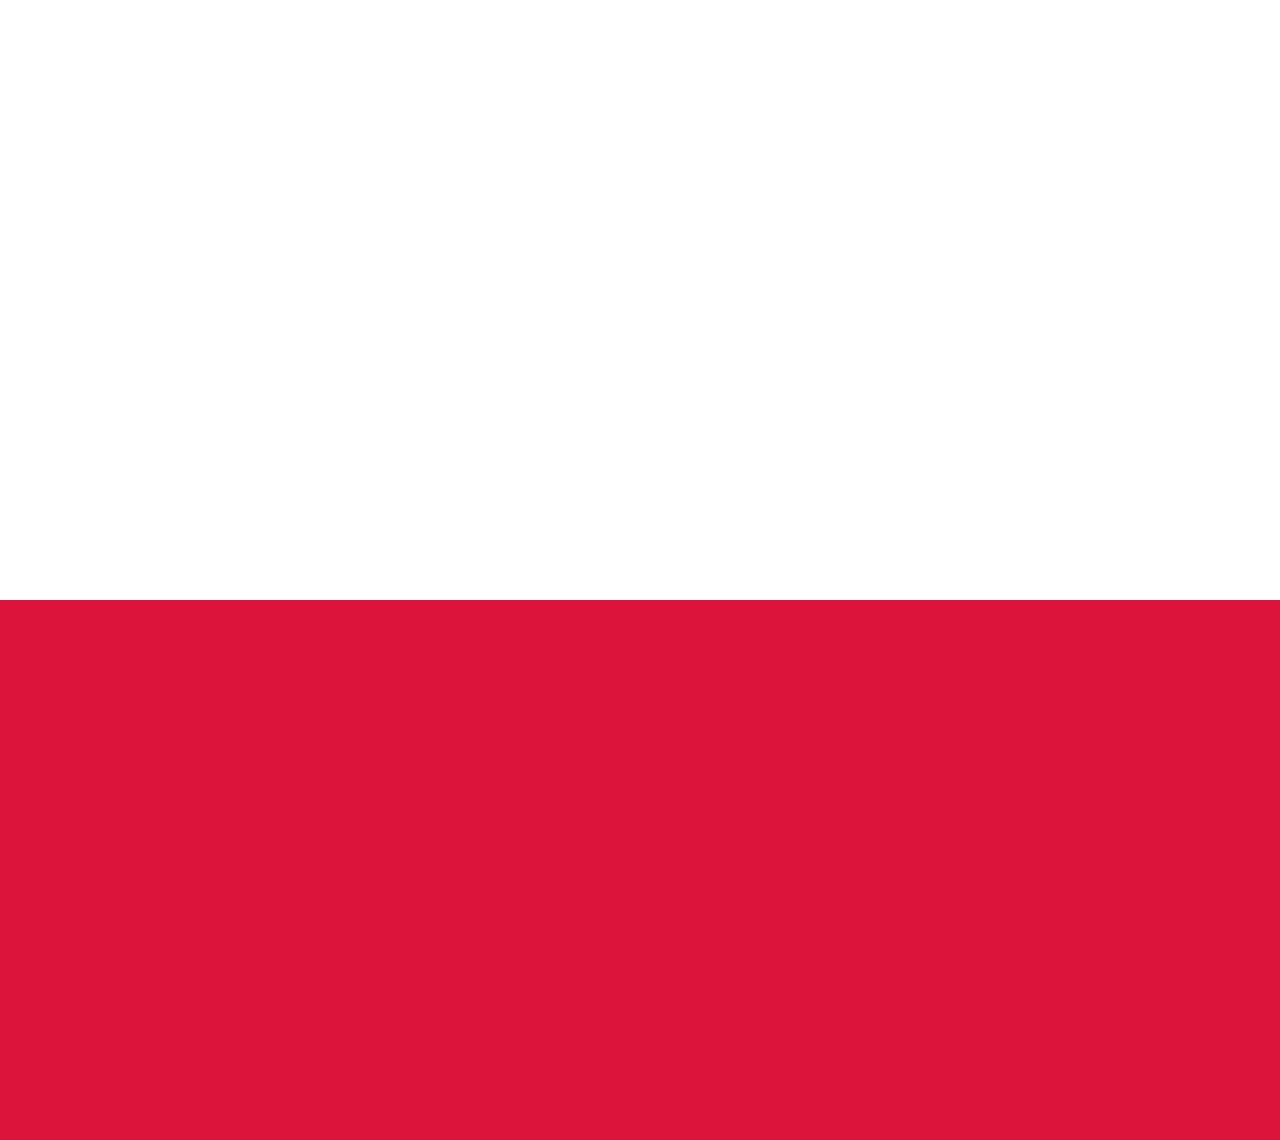
==== footer.html @ 31688b1e "tambah footer" ====
<!DOCTYPE html>
<html lang="en">
<head>
    <meta charset="UTF-8">
    <meta name="viewport" content="width=device-width, initial-scale=1.0">
    <meta http-equiv="X-UA-Compatible" content="ie=edge">
    <title>Document</title>
    <link rel="stylesheet" href="footer.css">
</head>
<body>


    <footer>
        <div class="medsos">
            <a href=""><img src="https://img.icons8.com/plasticine/2x/facebook-new.png" alt=""></a>
            <a href=""><img src="https://www.freepnglogos.com/uploads/download-instagram-png-logo-20.png" alt=""></a>
        </div>

        <a href="" class="tombol"> Copyright Webpagi 2020</a>
        <div class="map">
            <iframe src="https://www.google.com/maps/embed?pb=!1m18!1m12!1m3!1d3971.2552238556764!2d95.3065063141585!3d5.529104635458367!2m3!1f0!2f0!3f0!3m2!1i1024!2i768!4f13.1!3m3!1m2!1s0x30403a029523493f%3A0x143e8a584ca8091e!2sBLK%20Banda%20Aceh!5e0!3m2!1sid!2sid!4v1581043071287!5m2!1sid!2sid" width="400" height="300" frameborder="0" style="border:0;" allowfullscreen=""></iframe>
        </div>
    </footer>
</body>
</html>
---- footer.css ----
*{
            margin: 0;
            padding: 0;
        }
        footer{
            background-color: crimson;
            position: absolute;
            top: 600px;
            height: 60%;
            width: 100%;
            /* padding: 10px; */
        }

        .tombol{
            color: white;
            text-decoration: none;
            text-align: center;
            position: relative;
            display: block;
            bottom: 38px;
        }

        .medsos img{
            width: 52px;
            z-index: 10px;
        }

        .map{
            position: absolute;
            right: 12px;
        }
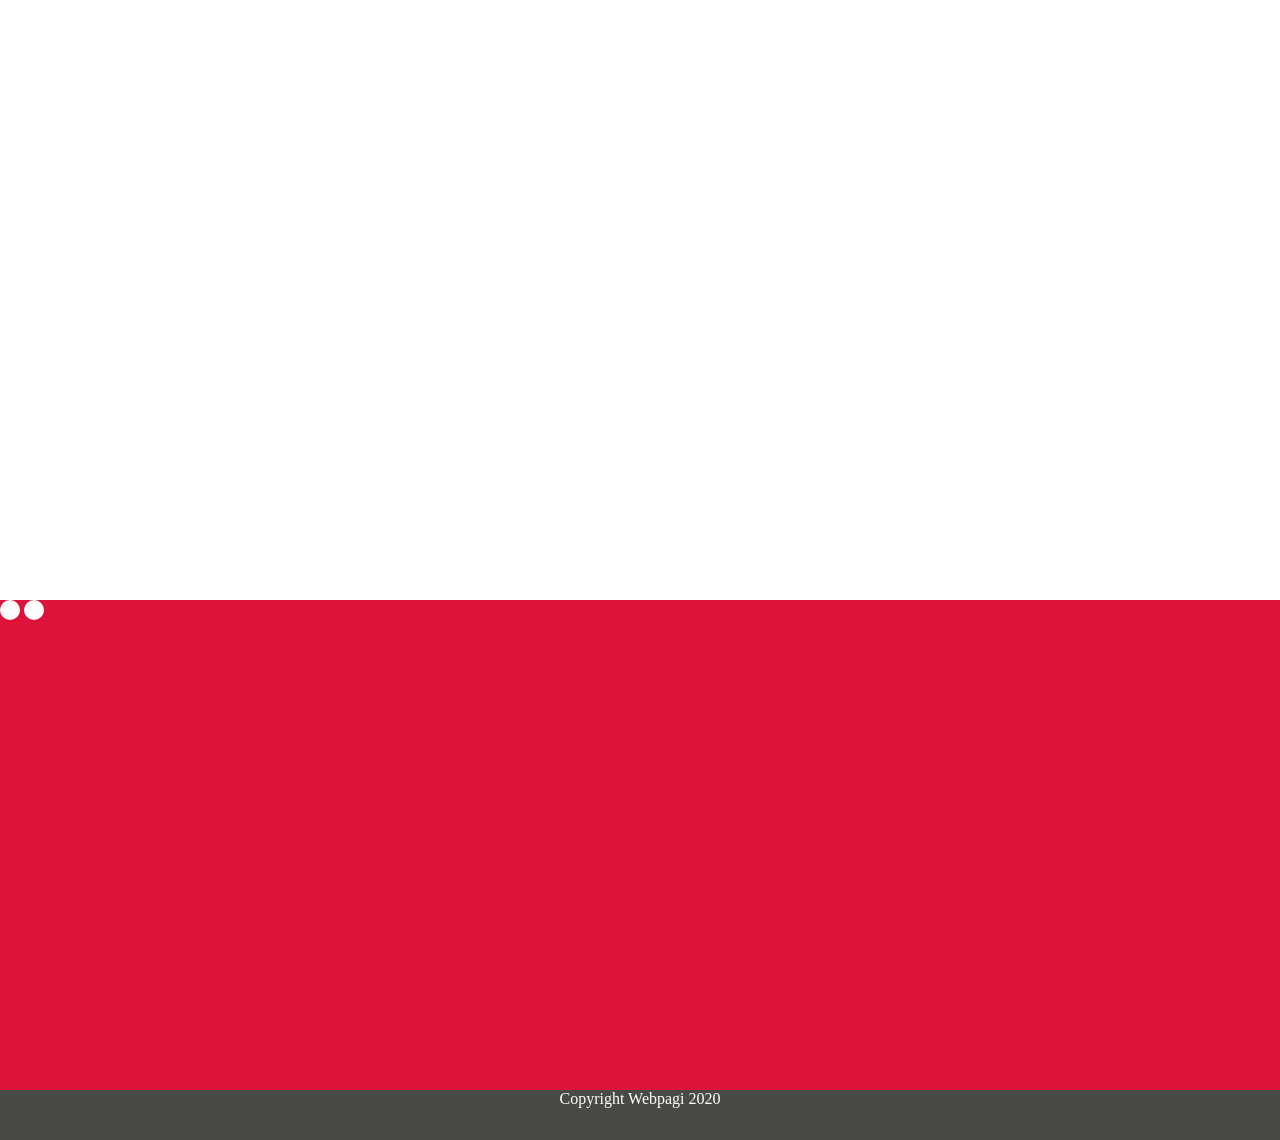
==== commit 07e3e7c2: "update footer" ====
--- a/footer.html
+++ b/footer.html
@@ -12,14 +12,15 @@
 
     <footer>
         <div class="medsos">
-            <a href=""><img src="https://img.icons8.com/plasticine/2x/facebook-new.png" alt=""></a>
-            <a href=""><img src="https://www.freepnglogos.com/uploads/download-instagram-png-logo-20.png" alt=""></a>
+            <a href="https://facebook.com"><img src="https://img.icons8.com/plasticine/2x/facebook-new.png" alt=""></a>
+            <a href=""><img src="https://www.freepnglogos.com/uploads/instagram-logos-png-images-free-download-2.png" alt=""></a>
+        </div>
+
+        <div class="map">
+            <iframe src="https://www.google.com/maps/embed?pb=!1m18!1m12!1m3!1d3971.2552238556764!2d95.3065063141585!3d5.529104635458367!2m3!1f0!2f0!3f0!3m2!1i1024!2i768!4f13.1!3m3!1m2!1s0x30403a029523493f%3A0x143e8a584ca8091e!2sBLK%20Banda%20Aceh!5e0!3m2!1sid!2sid!4v1581043071287!5m2!1sid!2sid" width="400" height="300" frameborder="0" style="border:0;" allowfullscreen=""></iframe>
         </div>
 
         <a href="" class="tombol"> Copyright Webpagi 2020</a>
-        <div class="map">
-            <iframe src="https://www.google.com/maps/embed?pb=!1m18!1m12!1m3!1d3971.2552238556764!2d95.3065063141585!3d5.529104635458367!2m3!1f0!2f0!3f0!3m2!1i1024!2i768!4f13.1!3m3!1m2!1s0x30403a029523493f%3A0x143e8a584ca8091e!2sBLK%20Banda%20Aceh!5e0!3m2!1sid!2sid!4v1581043071287!5m2!1sid!2sid" width="400" height="300" frameborder="0" style="border:0;" allowfullscreen=""></iframe>
-        </div>
     </footer>
 </body>
 </html>
--- a/footer.css
+++ b/footer.css
@@ -3,7 +3,7 @@
             margin: 0;
             padding: 0;
         }
-        footer{
+        footer {
             background-color: crimson;
             position: absolute;
             top: 600px;
@@ -16,17 +16,34 @@
             color: white;
             text-decoration: none;
             text-align: center;
-            position: relative;
+            position: absolute;
             display: block;
-            bottom: 38px;
+            bottom: 0%;
+            /* left:45%; */
+            background: rgb(73, 73, 69);
+            width: 100%;
+            height: 50px;
+
         }
 
-        .medsos img{
+        .medsos a img{
             width: 52px;
             z-index: 10px;
+            background-color: white;
+            padding: 10px;
+            border-radius: 50px;
+        }
+
+        .medsos a img:hover{
+            width: 52px;
+            z-index: 10px;
+            background-color: rgb(18, 158, 177);
+            padding: 10px;
+            border-radius: 50px;
         }
 
         .map{
             position: absolute;
             right: 12px;
+            bottom: 50px;
         }
